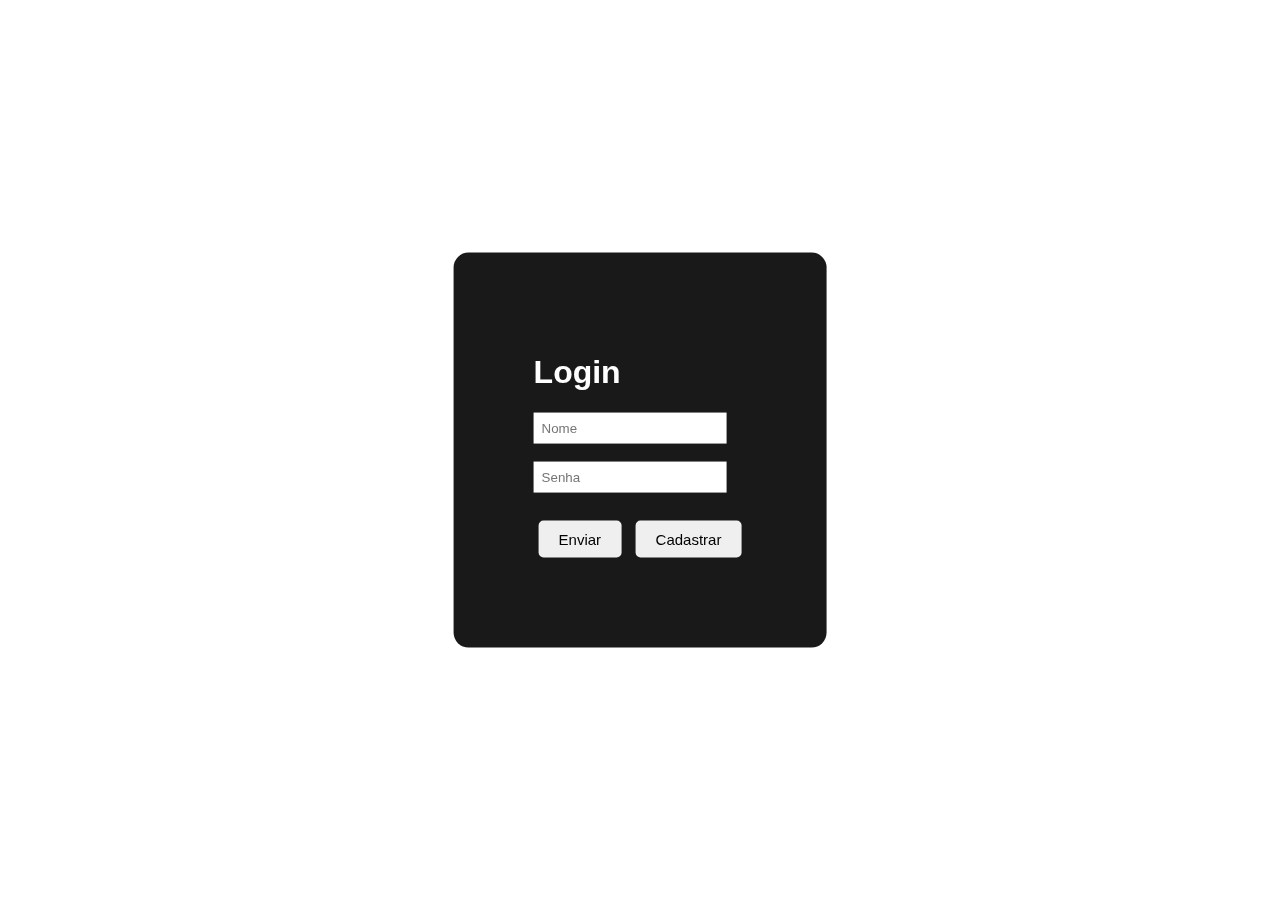
==== index.html @ 57b7f1f2 "feito grande parte da pagina de login" ====
<!DOCTYPE html>
<html lang="en">
<head>
    <meta charset="UTF-8">
    <meta name="viewport" content="width=device-width, initial-scale=1.0">
    <link href = "style.css" rel = "stylesheet">
    <title>Tela de login</title>
</head>
<body>
    <h1 id = "titulo">Bem-Vindo!</h1>
    <div class="login">
        <h1>Login</h1>
        <input id = "Input-login" type="text" placeholder="Nome">
        <br><br><!--Quebra de linha-->
        <input id = "Input-login" type="password" placeholder="Senha">
        <br><br>
        <button>Enviar</button> <button>Cadastrar</button>

    </div>


    <video autoplay muted loop id = "background-video">
        <source src = "video1.mp4">
    </video>
    
</body>
</html>
---- style.css ----
#titulo {
    display: flex;
    justify-content: center;
    align-items: center;
    height: 10vh;
    margin: 0;
    font-size: 35px;
    font-weight: bold;
    color: white;
}

.centralizar {

    color: red;
    display: flex;
    justify-content: center;
    align-items: center;
}

#background-video{

    position: fixed; /* Fixa o video na tela, mesmo com a rolagem */
    top: 0;
    left: 0;
    width: 100vw; /* 100% da largura da viewport (tela) */
    height: 100vh; /* 100% da altura da viewport (tela) */
    object-fit: cover; /* Faz o vídeo cobrir o fundo sem distorção */
    z-index: -1; /* Coloca o vídeo atrás de todo o conteúdo */
}
body {
    font-family: Arial, Helvetica, sans-serif;
}

.login {

    background-color: rgba(0, 0, 0, 0.9); /*Definir uma cor com transparência */
    position: absolute; /* Posicionar um elemento em relação ao seu container */
    top: 50%;
    left: 50%;
    transform: translate(-50%, -50%); /*Eixo X e Y, esta sendo usado para centralizar mais o menu de login */
    padding: 80px; /* Para aumentar a distancia entre o elemento e a borda */
    border-radius: 15px; /*Para arredondar a borda*/
    color: white;

}

#Input-login {

    padding: 8px;
    border: none;
}

button {

    border: none;
    padding: 10px 20px;
    width: auto;
    border-radius: 5px;
    margin: 10px 5px;
    text-align: center;
    cursor: pointer;
    font-size: 15px;
    
}
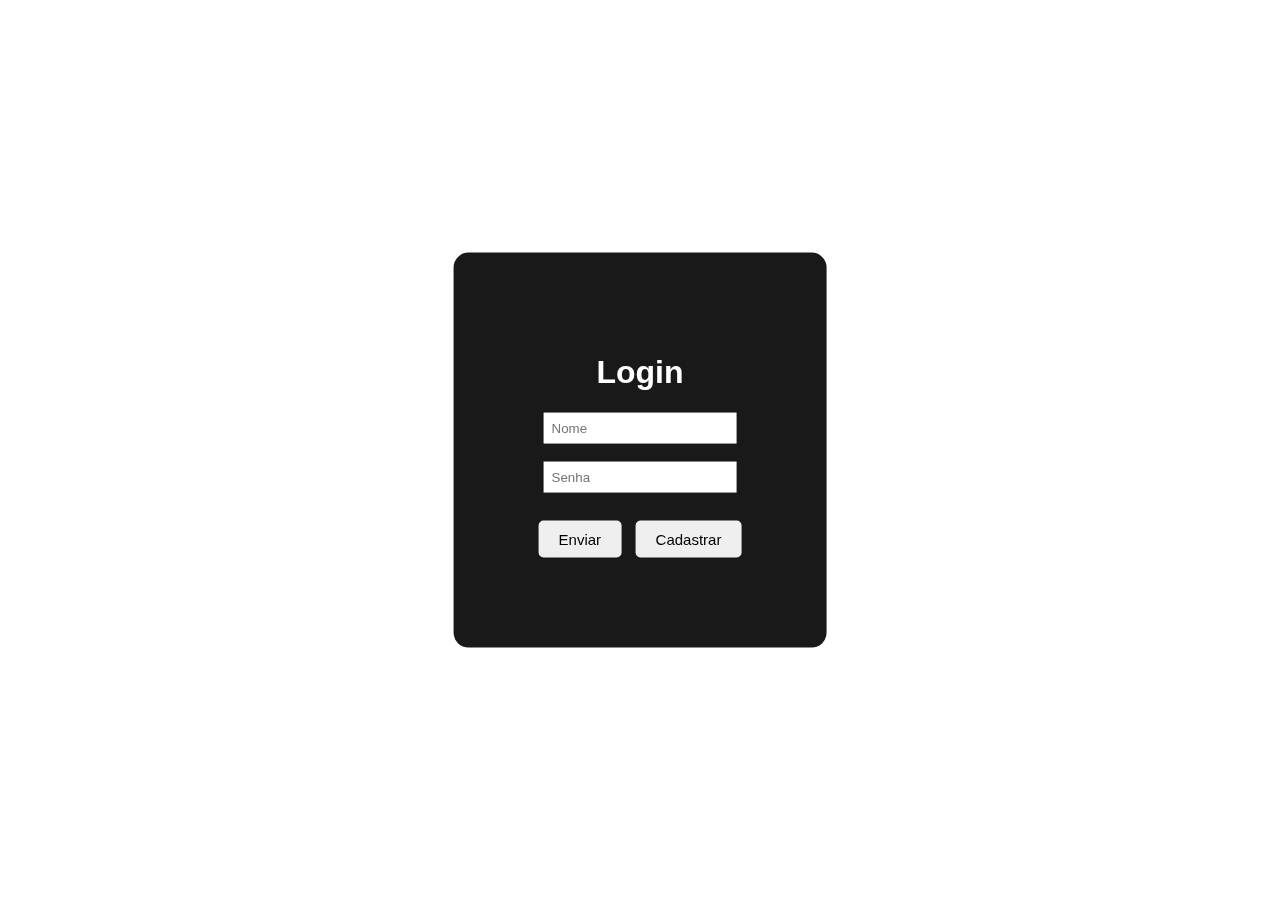
==== commit bd3eaf45: "arrumando alguns problemas visuais do site" ====
--- a/index.html
+++ b/index.html
@@ -9,13 +9,13 @@
 <body>
     <h1 id = "titulo">Bem-Vindo!</h1>
     <div class="login">
-        <h1>Login</h1>
+        <h1 id = "titulo-login">Login</h1>
         <input id = "Input-login" type="text" placeholder="Nome">
         <br><br><!--Quebra de linha-->
         <input id = "Input-login" type="password" placeholder="Senha">
         <br><br>
-        <button>Enviar</button> <button>Cadastrar</button>
-
+        <button id ="entrar">Enviar</button> <button id="Cadastrar">Cadastrar</button>
+        <!--Eu poderia ter usado isto: <button onclick="window.location.href=''">Cadastrar</button>-->
     </div>
 
 
@@ -23,5 +23,18 @@
         <source src = "video1.mp4">
     </video>
     
+    <script>
+        document.getElementById("Cadastrar").addEventListener("click", function() {
+            window.location.href = "form.html"; 
+            // para ir ao cadastro
+        });
+    </script>
+
+    <script>
+        document.getElementById("Enviar").addEventListener("click", function() {
+            window.location.href = "entrar.html";
+        });
+    </script>
+
 </body>
 </html>--- a/style.css
+++ b/style.css
@@ -1,4 +1,4 @@
-#titulo {
+#titulo { /* . para classe e # para id   */
     display: flex;
     justify-content: center;
     align-items: center;
@@ -24,24 +24,25 @@
     left: 0;
     width: 100vw; /* 100% da largura da viewport (tela) */
     height: 100vh; /* 100% da altura da viewport (tela) */
-    object-fit: cover; /* Faz o vídeo cobrir o fundo sem distorção */
+    object-fit: cover; /* Faz o vídeo cobrir todo o fundo sem distorção */
     z-index: -1; /* Coloca o vídeo atrás de todo o conteúdo */
 }
 body {
     font-family: Arial, Helvetica, sans-serif;
+    text-align: center;
 }
 
 .login {
 
     background-color: rgba(0, 0, 0, 0.9); /*Definir uma cor com transparência */
-    position: absolute; /* Posicionar um elemento em relação ao seu container */
+    position: fixed; /* Posicionar um elemento em relação ao seu container */
     top: 50%;
     left: 50%;
     transform: translate(-50%, -50%); /*Eixo X e Y, esta sendo usado para centralizar mais o menu de login */
     padding: 80px; /* Para aumentar a distancia entre o elemento e a borda */
     border-radius: 15px; /*Para arredondar a borda*/
     color: white;
-
+    
 }
 
 #Input-login {
@@ -63,3 +64,6 @@
     
 }
 
+#titulo-login{
+    text-align: center;
+}
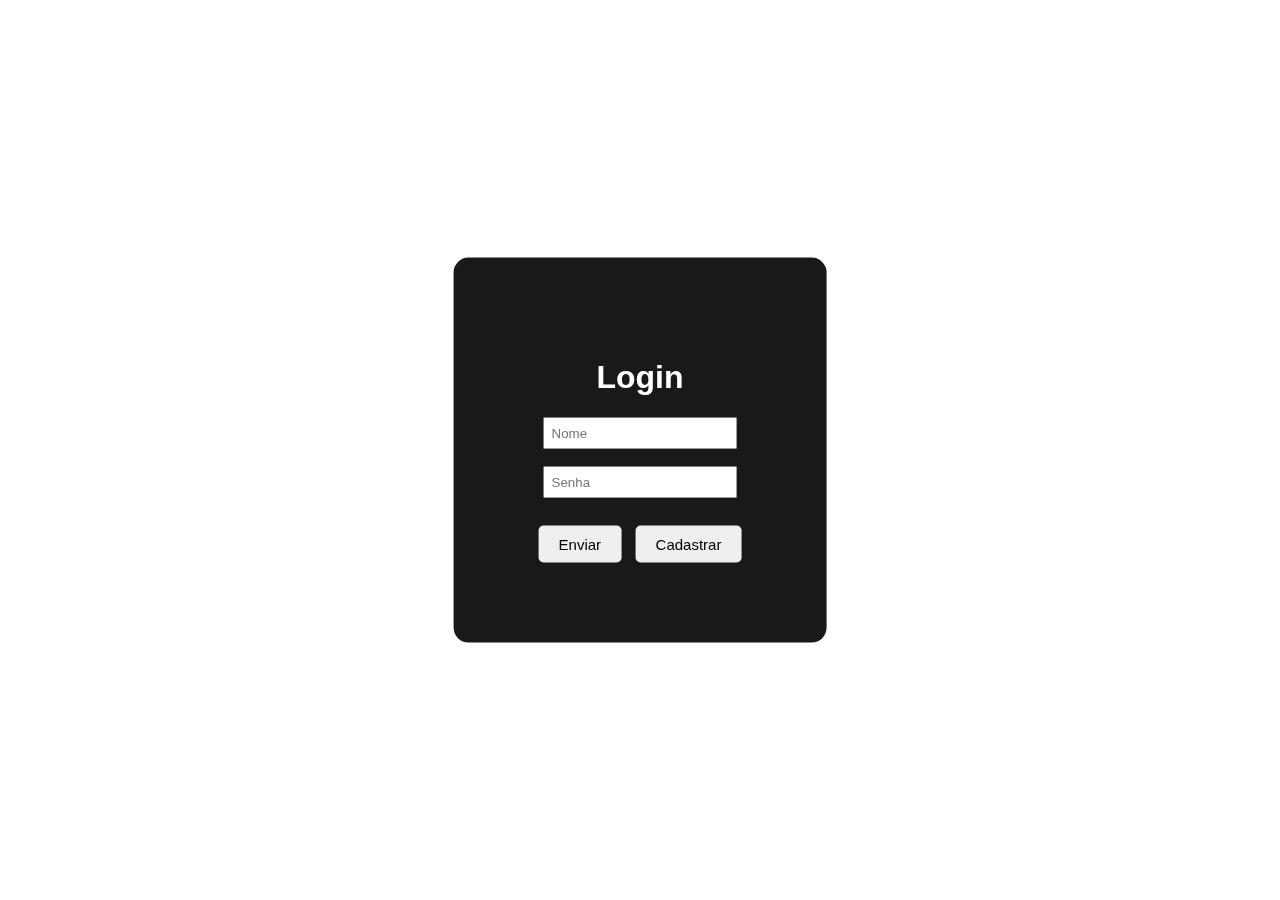
==== commit 58be1b94: "Mais testes em banco de dados" ====
--- a/index.html
+++ b/index.html
@@ -25,7 +25,7 @@
     
     <script>
         document.getElementById("Cadastrar").addEventListener("click", function() {
-            window.location.href = "form.html"; 
+            window.location.href = "form.php"; 
             // para ir ao cadastro
         });
     </script>
--- a/style.css
+++ b/style.css
@@ -67,3 +67,11 @@
 #titulo-login{
     text-align: center;
 }
+
+#entrar{
+    margin-bottom: auto;
+}
+
+#Cadastrar{
+    margin-bottom: auto;
+}
